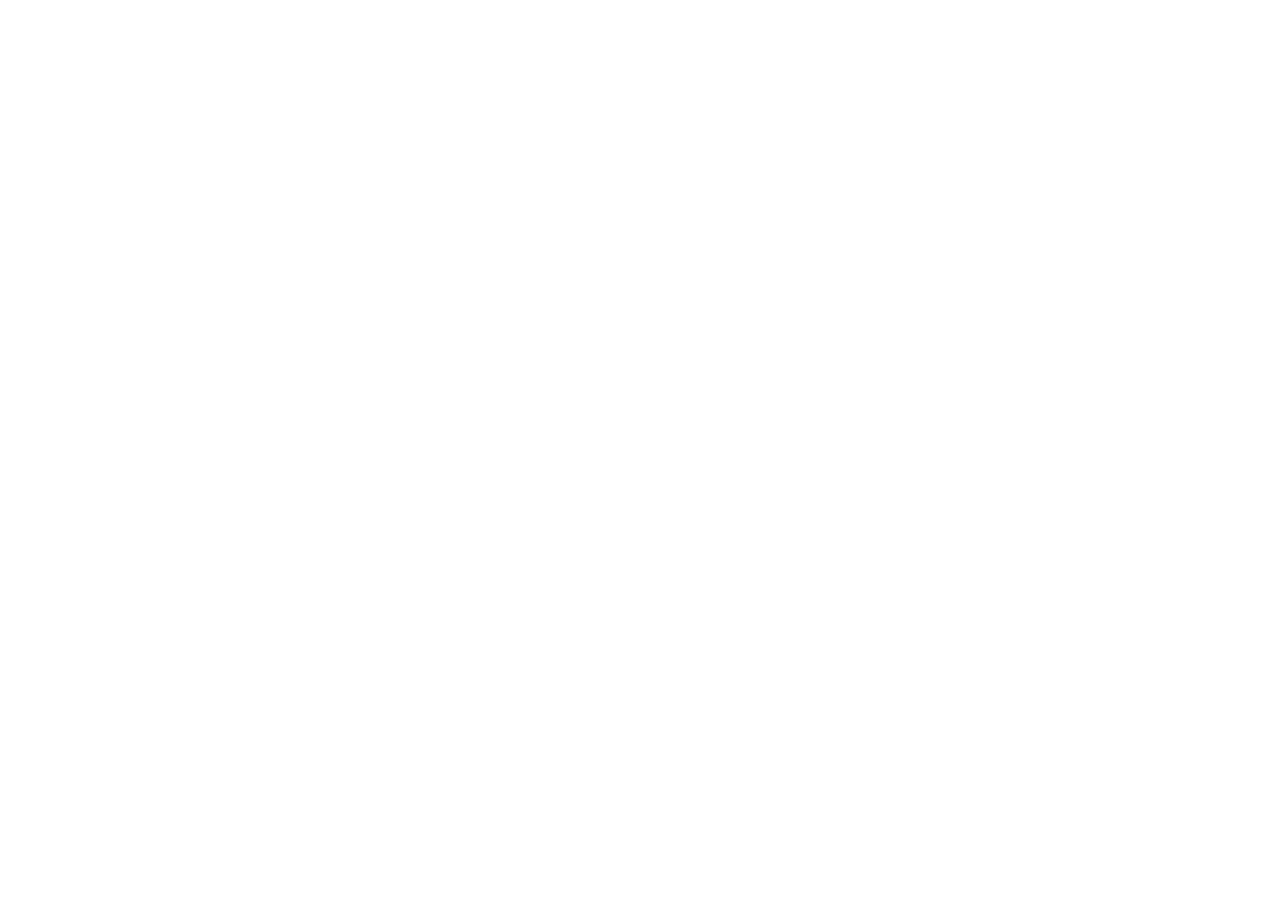
==== index.html @ 2d326251 "." ====
<!--Add the doctype first, to tell the browser is reading an html file-->
<!DOCTYPE html>
<html>

<!--start of head section-->
<head>

	<!-- Page title -->
	<title> HTML 2</title>

</head>
<!--end of head section-->
<!--start of body section-->
<body>

<!-- paragraph:-- >
<p> Hypertext Markup Language is the standard markup language for documents designed to be displayed in a web browser. It can be assisted by technologies such as Cascading Style Sheets and scripting languages such as JavaScript </p>


</body>
<!--end of body section-->

</html>
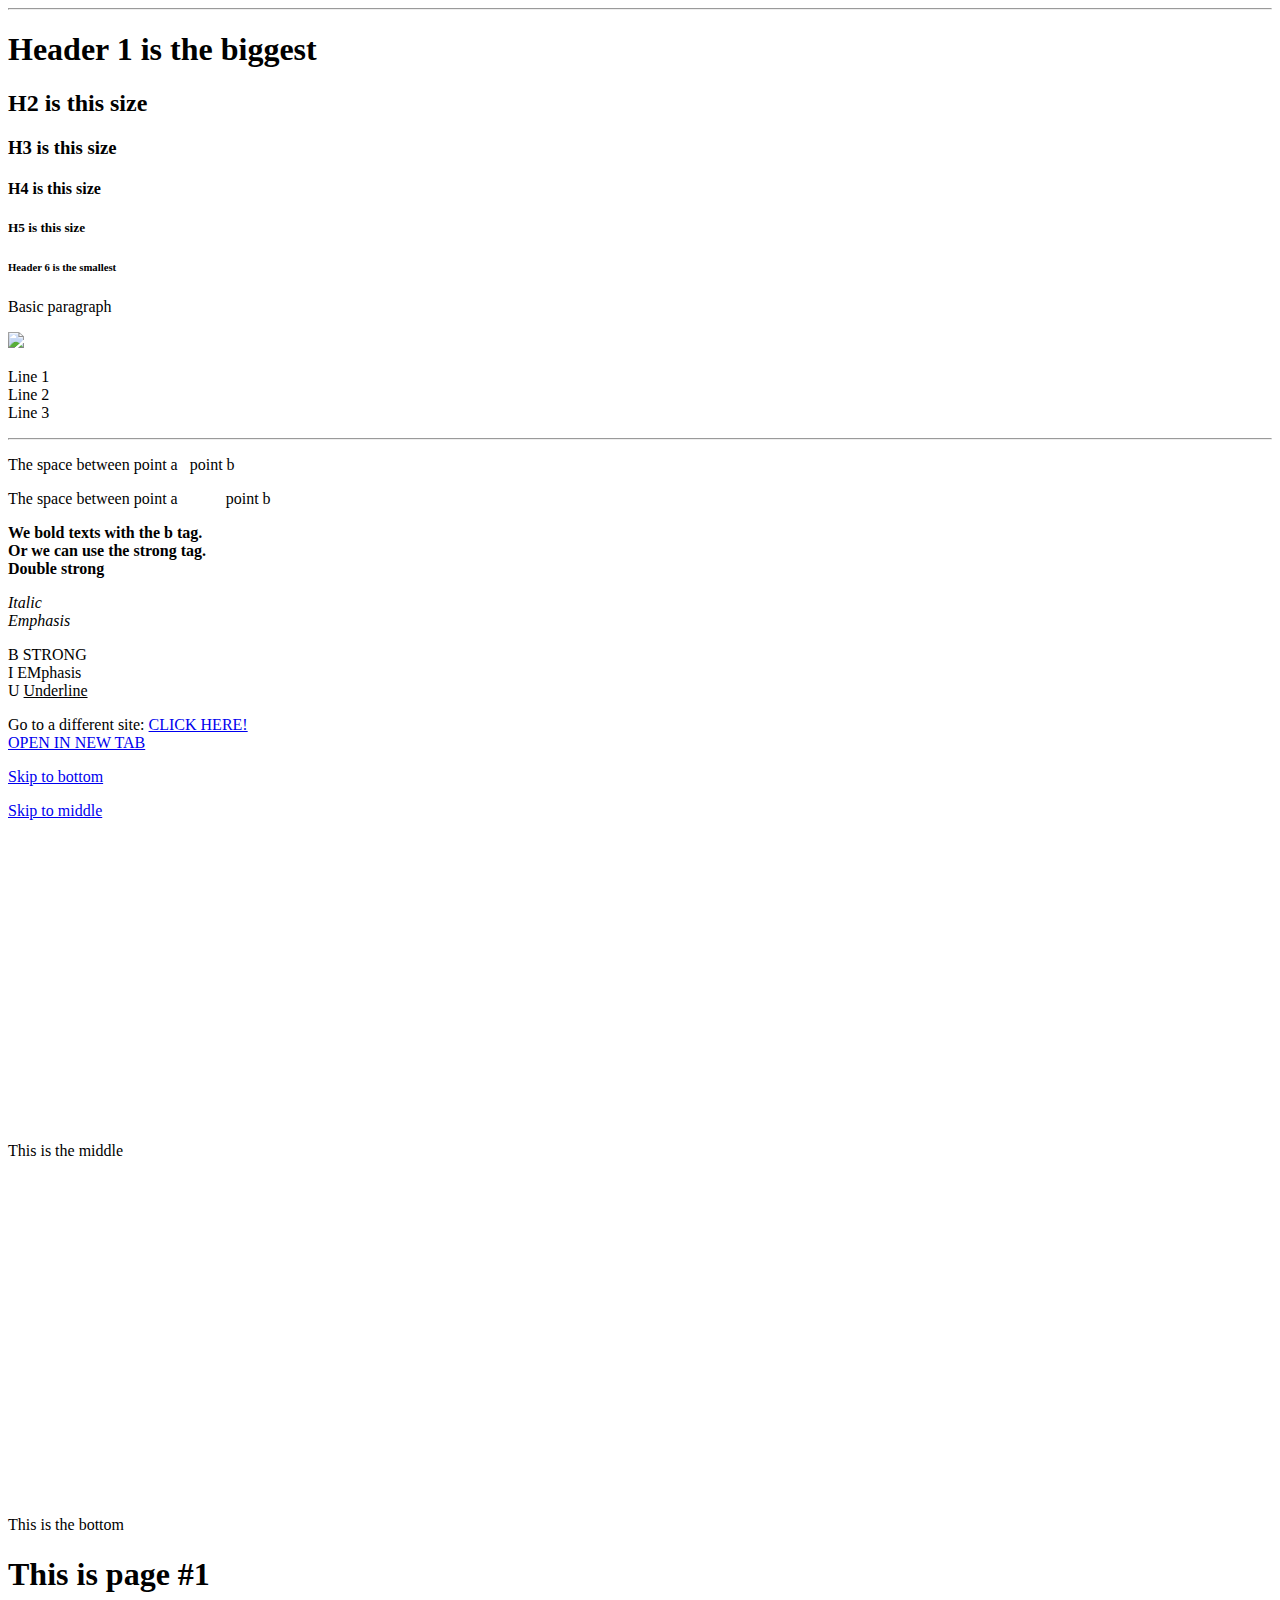
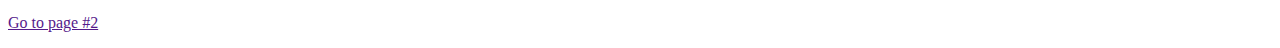
==== commit 845e7894: "added  more elements and a page2 to link to" ====
--- a/index.html
+++ b/index.html
@@ -1,23 +1,116 @@
-<!--Add the doctype first, to tell the browser is reading an html file-->
+
 <!DOCTYPE html>
+<!--the doctype let's the browser know it is an html file-->
 <html>
 
-<!--start of head section-->
+
 <head>
 
-	<!-- Page title -->
-	<title> HTML 2</title>
+	<!--file title-->
+	<title> HTML </title>
 
 </head>
-<!--end of head section-->
-<!--start of body section-->
+<!--START OF BODY SECTION-->
 <body>
-
-<!-- paragraph:-- >
-<p> Hypertext Markup Language is the standard markup language for documents designed to be displayed in a web browser. It can be assisted by technologies such as Cascading Style Sheets and scripting languages such as JavaScript </p>
+<!--Horizontal rule-->
+<hr>
+<!--headers-->
+<h1> Header 1 is the biggest</h1>
+<h2> H2 is this size </h2>
+<h3> H3 is this size </h3>
+<h4>H4 is this size </h4>
+<h5>H5 is this size</h5>
+<h6>Header 6 is the smallest </h6>
+<!--h6 can be used for dates, as an example, under an h1-->
+<p title="The title of the paragraph" > Basic paragraph </p>
 
 
+<img src="" width="250" height="250" title="" alt=" ">
+<p title="" class="" id=" " > </p>
+<span class="" title=" " id=""> </span>
+
+
+<!--breaks-->
+<p>
+Line 1 <br>
+Line 2 <br>
+Line 3
+</p>
+
+<hr> 
+<!--Spaces-->
+<!--nbsp=non breaking space-->
+<p>	The space between point a &nbsp; point b</p>
+<p>	The space between point a &nbsp;&nbsp;&nbsp;&nbsp;&nbsp;&nbsp;&nbsp;&nbsp;&nbsp;&nbsp; point b</p>
+
+<p>  
+	<b> We bold texts with the b tag. </b> <br>
+	<strong>Or we can use the strong tag. </strong> <br>
+	<!--b is the older way to do it, b is just visual, a screen reader won't see it, strong is visibile to a screen reader -->
+	  <strong> <strong> Double strong </strong> </strong>
+</p>
+
+<p>
+	<i>Italic </i> <br>
+	<em> Emphasis</em>
+	<!--i is the old way, i is not visible to a screen reader, so we use em-->
+	<!--text style is better done in css-->
+
+
+</p>
+
+<p>
+	B <b></b> STRONG <br>
+	I <i></i>  EMphasis  <br>
+	U <u> Underline</u> 
+
+</p>
+
+<!--LINKS!!-->
+
+
+<p>
+
+  Go to a different site: <a href="https://codingforeverybody.com"> CLICK HERE! </a>
+ <!--a is the tag for an hyperlink (anchor)-->
+ <!--added an external link-->
+ <br>
+ <a href="https://codingforeverybody.com" target="_blank">OPEN IN NEW TAB</a>
+</p>
+
+<!--INTERNAL LINKS -->
+<!--creating a link to the bottom of the page-->
+<p><a href="#bottom">Skip to bottom</a></p>
+<p><a href="#middle">Skip to middle</a></p>
+<!--# is shortcut for id-->
+<p>&nbsp;</p>
+<p>&nbsp;</p>
+<p>&nbsp;</p>
+<p>&nbsp;</p>
+<p>&nbsp;</p>
+<p>&nbsp;</p>
+<p>&nbsp;</p>
+<p>&nbsp;</p>
+<p>&nbsp;</p>
+<p id="middle"> This is the middle</p>
+<p>&nbsp;</p>
+<p>&nbsp;</p>
+<p>&nbsp;</p>
+<p>&nbsp;</p>
+<p>&nbsp;</p>
+<p>&nbsp;</p>
+<p>&nbsp;</p>
+<p>&nbsp;</p>
+<p>&nbsp;</p>
+<p>&nbsp;</p>
+<p id="bottom">This is the bottom</p>
+
+<!--RELATIVE LINKS-->
+
+<h1>This is page #1</h1>
+<p><a href=""> Go to page #2</a></p>
 </body>
-<!--end of body section-->
+<!--BODY SECTION END-->
+
 
 </html>
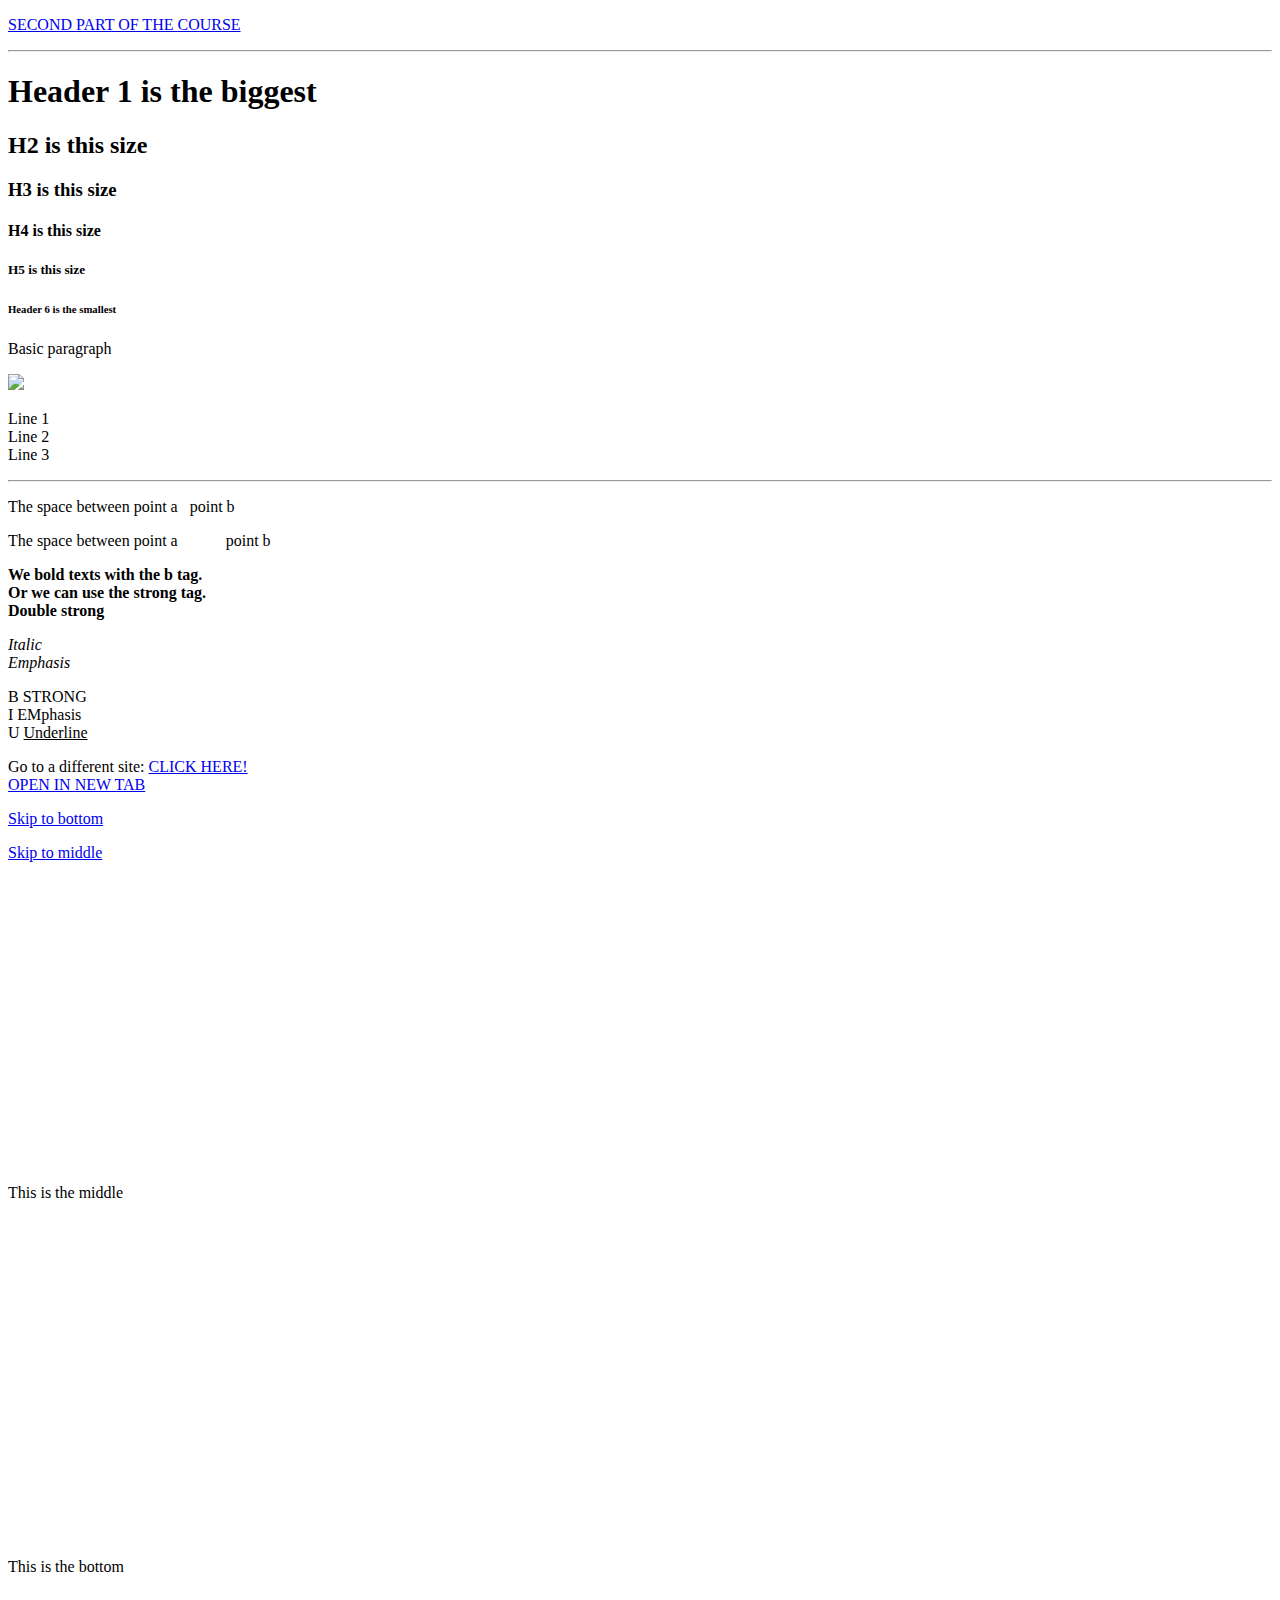
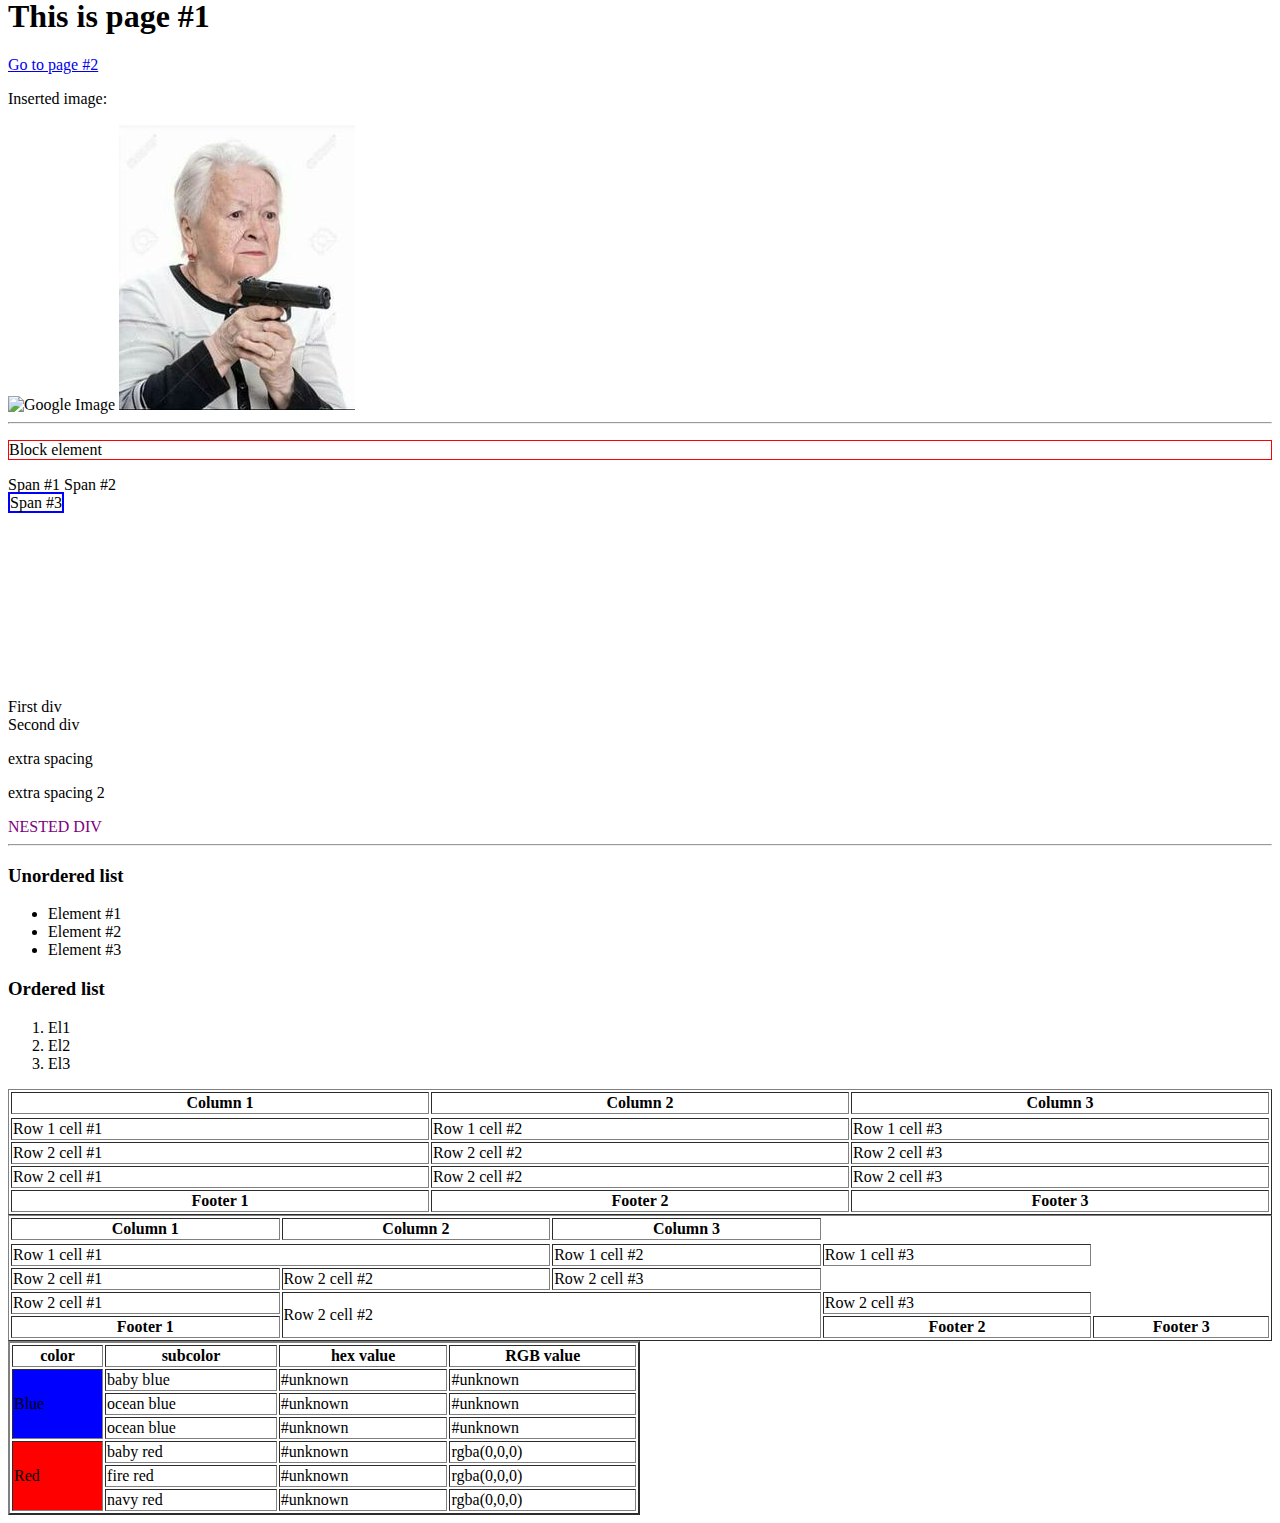
==== commit 126adfed: "added page2, xhtml, and other things" ====
--- a/index.html
+++ b/index.html
@@ -12,6 +12,8 @@
 </head>
 <!--START OF BODY SECTION-->
 <body>
+<!--link to the advande part of the course:-->
+<p><a href="file2.html"> SECOND PART OF THE COURSE</a></p>
 <!--Horizontal rule-->
 <hr>
 <!--headers-->
@@ -108,7 +110,198 @@
 <!--RELATIVE LINKS-->
 
 <h1>This is page #1</h1>
-<p><a href=""> Go to page #2</a></p>
+<p><a href="page2.html"> Go to page #2</a></p>
+
+<!--Images-->
+<p>Inserted image:</p>
+<!--image with external link-->
+<img src="https://via.placeholder.com/800x300.jpg" alt="Google Image"
+ title=" Place holder photo" width="800" height="300">
+ <!--with internal link-->
+<img src="stockimage.jpg">
+<hr>
+
+
+<!--Block elements-->
+<!--h1 to h6, p-->
+<!-- block elements take as much width as possible on the page-->
+<p style = 'border: 1px solid red;' >Block element</p>
+
+<!--Inline elements-->
+<!--span, links-->
+<!--wraps around a text-->
+
+<span> Span #1</span> <span> Span #2</span> <br>
+<span style = 'border: 2px solid blue'> Span #3</span>
+
+
+<p>&nbsp;</p>
+<p>&nbsp;</p>
+<p>&nbsp;</p>
+<p>&nbsp;</p>
+<p>&nbsp;</p>
+
+<!--Divs-->
+<div>First div </div>
+<div> Second div </div>
+
+<p>extra spacing</p>
+<p>extra spacing 2</p>
+
+<!-- you can't nest paragraphs!-->
+<div>
+	<div>
+		<div>
+			<span style="color: purple;"> NESTED DIV </span>
+		</div>
+	</div>
+</div>
+<hr>
+<!--LISTS-->
+
+<h3> Unordered list </h3>
+ 
+ <ul>
+ 	<li> Element #1</li>
+ 	<li>Element #2</li>
+ 	<li>Element #3</li>
+ </ul>
+
+ <h3>Ordered list</h3>
+ <ol>
+ 	<li>El1</li>
+ 	<li>El2</li>
+ 	<li>El3</li>
+ </ol>
+
+<!--Tables-->
+
+<table border="1" width="100%">
+<!--	<thead>Head</thead>-->
+<thead>
+	<tr>
+		<th>Column 1</th>
+		<th>Column 2</th>
+		<th>Column 3</th>
+	</tr>
+</thead>
+	<tr>
+<tbody>
+		<td>Row 1 cell #1</td>
+		<td>Row 1 cell #2</td>
+		<td>Row 1 cell #3</td>
+	</tr>
+	<tr>
+		<td> Row 2 cell #1</td>
+		<td>Row 2 cell #2</td>
+		<td>Row 2 cell #3</td>
+	</tr>
+	<tr>
+
+		<td> Row 2 cell #1</td>
+		<td>Row 2 cell #2</td>
+		<td>Row 2 cell #3</td>
+	</tr>
+	<tr>
+		<th>Footer 1</th>
+		<th>Footer 2</th>
+		<th>Footer 3</th>
+	</tr>
+</tbody>
+</table>
+<!--merging cells,rows..-->
+<table border="1" width="100%">
+<!--	<thead>Head</thead>-->
+<thead>
+	<tr>
+		<th>Column 1</th>
+		<th>Column 2</th>
+		<th>Column 3</th>
+	</tr>
+</thead>
+	<tr>
+<tbody>
+		<td colspan="2">Row 1 cell #1</td>
+		<td>Row 1 cell #2</td>
+		<td>Row 1 cell #3</td>
+	</tr>
+	<tr>
+		<td> Row 2 cell #1</td>
+		<td>Row 2 cell #2</td>
+		<td>Row 2 cell #3</td>
+	</tr>
+	<tr>
+
+		<td> Row 2 cell #1</td>
+		<td rowspan="2" colspan="2">Row 2 cell #2</td>
+		<td>Row 2 cell #3</td>
+	</tr>
+	<tr>
+		<th>Footer 1</th>
+		<th>Footer 2</th>
+		<th>Footer 3</th>
+	</tr>
+</tbody>
+</table>
+
+
+<table border="2" width="50%">
+	<tr>
+		<th>color</th>
+		<th>subcolor</th>
+		<th>hex value</th>
+		<th>RGB value</th>
+		
+	</tr>
+	<tr>
+		<td rowspan="3" bgcolor="blue">Blue</td>
+		<td>baby blue</td>
+		<td>#unknown</td>
+		<td>#unknown</td>
+	
+	</tr>
+	<tr>
+		
+		<td>ocean blue</td>
+		<td>#unknown</td>
+		<td>#unknown</td>
+	
+	</tr>
+	<tr>
+		
+		<td>ocean blue</td>
+		<td>#unknown</td>
+		<td>#unknown</td>
+	
+	</tr>
+	<tr>
+		<td rowspan="3" bgcolor="Red">Red</td>
+		<td>baby red</td>
+		<td>#unknown</td>
+		<td>rgba(0,0,0)</td>
+	
+	</tr>
+	<tr>
+		
+		<td>fire red</td>
+		<td>#unknown</td>
+		<td>rgba(0,0,0)</td>
+	
+	</tr>
+	<tr>
+		
+		<td>navy red</td>
+		<td>#unknown</td>
+		<td>rgba(0,0,0)</td>
+	
+	</tr>
+</table>
+
+
+
+
+
+
 </body>
 <!--BODY SECTION END-->
 
